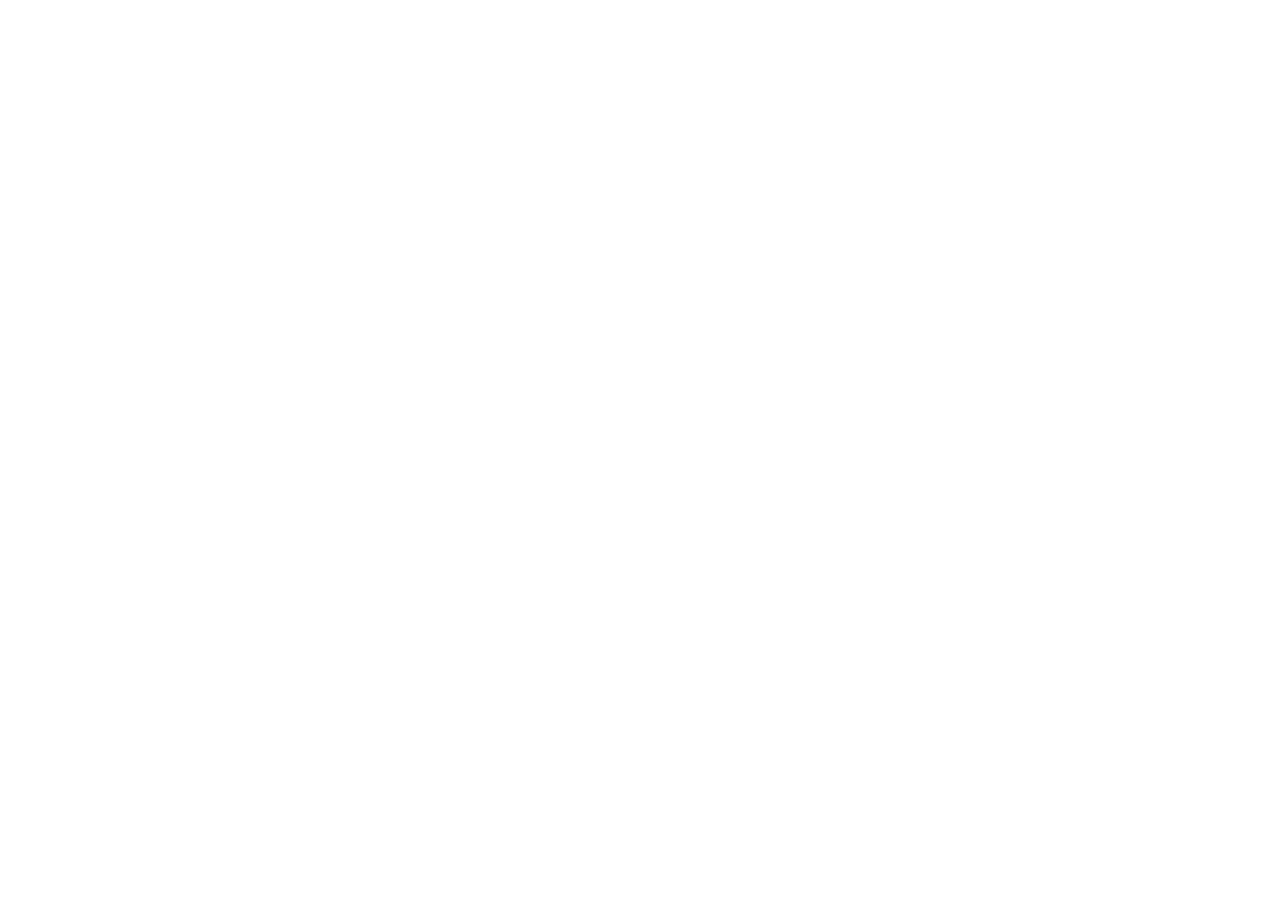
==== js/simplest-slider/index.html @ 6324e3af "added simplest slider" ====
<!doctype html>
<html lang="en">
<head>
    <meta charset="utf-8"/>
    <link rel="icon" href="/favicon.ico"/>
    <meta name="viewport" content="width=device-width,initial-scale=1"/>
    <meta name="theme-color" content="#000000"/>
    <meta name="description" content="Web site created using create-react-app"/>
    <link rel="apple-touch-icon" href="/logo192.png"/>
    <link rel="manifest" href="/manifest.json"/>
    <title>React App</title>
    <link href="/js/simplest-slider/css/main.dcdd08ae.chunk.css" rel="stylesheet">
</head>
<body>
<noscript>You need to enable JavaScript to run this app.</noscript>
<div id="root"></div>
<script>!function (e) {
    function r(r) {
        for (var n, l, a = r[0], c = r[1], f = r[2], p = 0, s = []; p < a.length; p++) l = a[p], Object.prototype.hasOwnProperty.call(o, l) && o[l] && s.push(o[l][0]), o[l] = 0;
        for (n in c) Object.prototype.hasOwnProperty.call(c, n) && (e[n] = c[n]);
        for (i && i(r); s.length;) s.shift()();
        return u.push.apply(u, f || []), t()
    }

    function t() {
        for (var e, r = 0; r < u.length; r++) {
            for (var t = u[r], n = !0, a = 1; a < t.length; a++) {
                var c = t[a];
                0 !== o[c] && (n = !1)
            }
            n && (u.splice(r--, 1), e = l(l.s = t[0]))
        }
        return e
    }

    var n = {}, o = {1: 0}, u = [];

    function l(r) {
        if (n[r]) return n[r].exports;
        var t = n[r] = {i: r, l: !1, exports: {}};
        return e[r].call(t.exports, t, t.exports, l), t.l = !0, t.exports
    }

    l.m = e, l.c = n, l.d = function (e, r, t) {
        l.o(e, r) || Object.defineProperty(e, r, {enumerable: !0, get: t})
    }, l.r = function (e) {
        "undefined" != typeof Symbol && Symbol.toStringTag && Object.defineProperty(e, Symbol.toStringTag, {value: "Module"}), Object.defineProperty(e, "__esModule", {value: !0})
    }, l.t = function (e, r) {
        if (1 & r && (e = l(e)), 8 & r) return e;
        if (4 & r && "object" == typeof e && e && e.__esModule) return e;
        var t = Object.create(null);
        if (l.r(t), Object.defineProperty(t, "default", {
            enumerable: !0,
            value: e
        }), 2 & r && "string" != typeof e) for (var n in e) l.d(t, n, function (r) {
            return e[r]
        }.bind(null, n));
        return t
    }, l.n = function (e) {
        var r = e && e.__esModule ? function () {
            return e.default
        } : function () {
            return e
        };
        return l.d(r, "a", r), r
    }, l.o = function (e, r) {
        return Object.prototype.hasOwnProperty.call(e, r)
    }, l.p = "/";
    var a = this["webpackJsonpreact-carousel"] = this["webpackJsonpreact-carousel"] || [], c = a.push.bind(a);
    a.push = r, a = a.slice();
    for (var f = 0; f < a.length; f++) r(a[f]);
    var i = c;
    t()
}([])</script>
<script src="/js/simplest-slider/js/2.6fda1256.chunk.js"></script>
<script src="/js/simplest-slider/js/main.01bf1c9e.chunk.js"></script>
</body>
</html>
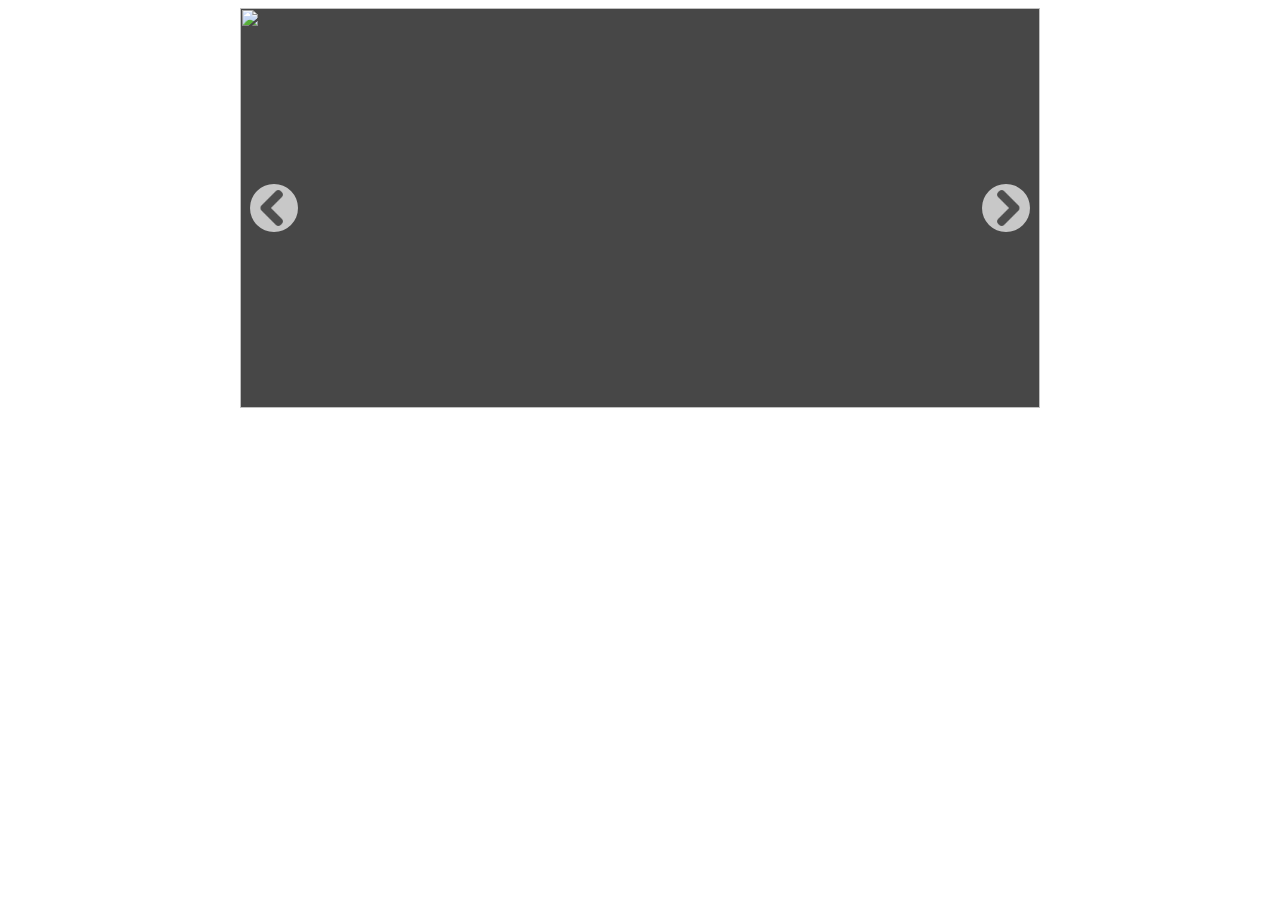
==== commit e62c52f0: "fixed url of assets" ====
--- a/js/simplest-slider/index.html
+++ b/js/simplest-slider/index.html
@@ -9,7 +9,7 @@
     <link rel="apple-touch-icon" href="/logo192.png"/>
     <link rel="manifest" href="/manifest.json"/>
     <title>React App</title>
-    <link href="/js/simplest-slider/css/main.dcdd08ae.chunk.css" rel="stylesheet">
+    <link href="/js/simplest-slider/static/css/main.dcdd08ae.chunk.css" rel="stylesheet">
 </head>
 <body>
 <noscript>You need to enable JavaScript to run this app.</noscript>
@@ -72,7 +72,7 @@
     var i = c;
     t()
 }([])</script>
-<script src="/js/simplest-slider/js/2.6fda1256.chunk.js"></script>
-<script src="/js/simplest-slider/js/main.01bf1c9e.chunk.js"></script>
+<script src="/js/simplest-slider/static/js/2.6fda1256.chunk.js"></script>
+<script src="/js/simplest-slider/static/js/main.01bf1c9e.chunk.js"></script>
 </body>
 </html>--- a/js/simplest-slider/static/css/main.dcdd08ae.chunk.css
+++ b/js/simplest-slider/static/css/main.dcdd08ae.chunk.css
@@ -0,0 +1,2 @@
+.SliderContainer__Container__1hzio{width:800px;height:400px;background-color:#000;margin:0 auto}.Slider__Slider__2i2uh{width:100%;height:100%;background-color:#474747;position:relative}.Slider__Slider__2i2uh img{width:100%;height:100%}.Button__Button__3wHz9{display:inline-block;position:absolute;top:50%;transform:translateY(-50%);width:3rem;height:3rem;background-color:#fff;border-radius:50rem;opacity:.7;cursor:pointer}.Button__ButtonLeft__3ttH1{left:10px}.Button__ButtonRight__1RwOb{right:10px}.Button__Button__3wHz9 img{width:100%;height:100%}.Button__ButtonLeft__3ttH1 img{transform:rotate(180deg)}
+/*# sourceMappingURL=main.dcdd08ae.chunk.css.map */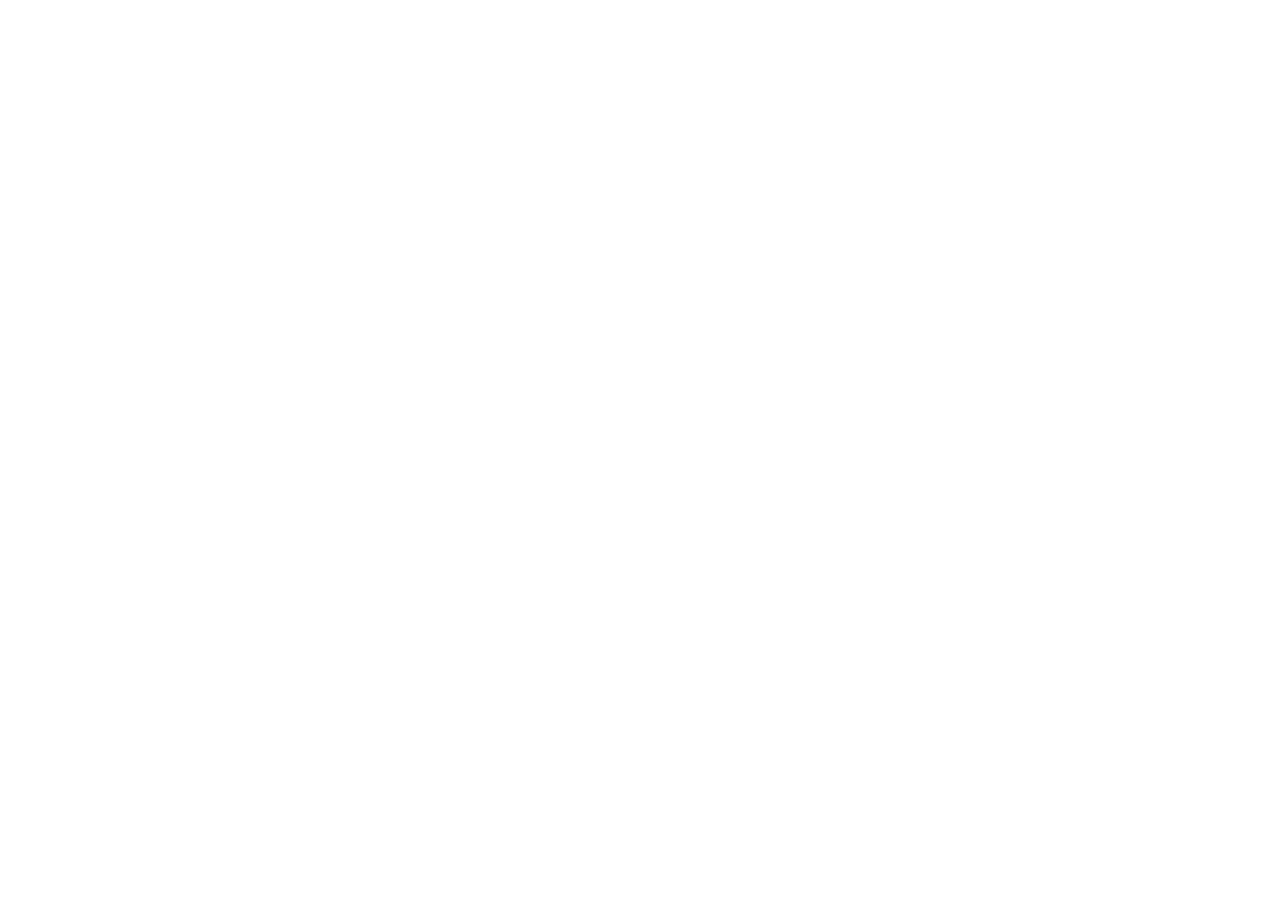
==== commit d797a54a: "added guide to snapshot project" ====
--- a/js/simplest-slider/index.html
+++ b/js/simplest-slider/index.html
@@ -1,78 +1 @@
-<!doctype html>
-<html lang="en">
-<head>
-    <meta charset="utf-8"/>
-    <link rel="icon" href="/favicon.ico"/>
-    <meta name="viewport" content="width=device-width,initial-scale=1"/>
-    <meta name="theme-color" content="#000000"/>
-    <meta name="description" content="Web site created using create-react-app"/>
-    <link rel="apple-touch-icon" href="/logo192.png"/>
-    <link rel="manifest" href="/manifest.json"/>
-    <title>React App</title>
-    <link href="/js/simplest-slider/static/css/main.dcdd08ae.chunk.css" rel="stylesheet">
-</head>
-<body>
-<noscript>You need to enable JavaScript to run this app.</noscript>
-<div id="root"></div>
-<script>!function (e) {
-    function r(r) {
-        for (var n, l, a = r[0], c = r[1], f = r[2], p = 0, s = []; p < a.length; p++) l = a[p], Object.prototype.hasOwnProperty.call(o, l) && o[l] && s.push(o[l][0]), o[l] = 0;
-        for (n in c) Object.prototype.hasOwnProperty.call(c, n) && (e[n] = c[n]);
-        for (i && i(r); s.length;) s.shift()();
-        return u.push.apply(u, f || []), t()
-    }
-
-    function t() {
-        for (var e, r = 0; r < u.length; r++) {
-            for (var t = u[r], n = !0, a = 1; a < t.length; a++) {
-                var c = t[a];
-                0 !== o[c] && (n = !1)
-            }
-            n && (u.splice(r--, 1), e = l(l.s = t[0]))
-        }
-        return e
-    }
-
-    var n = {}, o = {1: 0}, u = [];
-
-    function l(r) {
-        if (n[r]) return n[r].exports;
-        var t = n[r] = {i: r, l: !1, exports: {}};
-        return e[r].call(t.exports, t, t.exports, l), t.l = !0, t.exports
-    }
-
-    l.m = e, l.c = n, l.d = function (e, r, t) {
-        l.o(e, r) || Object.defineProperty(e, r, {enumerable: !0, get: t})
-    }, l.r = function (e) {
-        "undefined" != typeof Symbol && Symbol.toStringTag && Object.defineProperty(e, Symbol.toStringTag, {value: "Module"}), Object.defineProperty(e, "__esModule", {value: !0})
-    }, l.t = function (e, r) {
-        if (1 & r && (e = l(e)), 8 & r) return e;
-        if (4 & r && "object" == typeof e && e && e.__esModule) return e;
-        var t = Object.create(null);
-        if (l.r(t), Object.defineProperty(t, "default", {
-            enumerable: !0,
-            value: e
-        }), 2 & r && "string" != typeof e) for (var n in e) l.d(t, n, function (r) {
-            return e[r]
-        }.bind(null, n));
-        return t
-    }, l.n = function (e) {
-        var r = e && e.__esModule ? function () {
-            return e.default
-        } : function () {
-            return e
-        };
-        return l.d(r, "a", r), r
-    }, l.o = function (e, r) {
-        return Object.prototype.hasOwnProperty.call(e, r)
-    }, l.p = "/";
-    var a = this["webpackJsonpreact-carousel"] = this["webpackJsonpreact-carousel"] || [], c = a.push.bind(a);
-    a.push = r, a = a.slice();
-    for (var f = 0; f < a.length; f++) r(a[f]);
-    var i = c;
-    t()
-}([])</script>
-<script src="/js/simplest-slider/static/js/2.6fda1256.chunk.js"></script>
-<script src="/js/simplest-slider/static/js/main.01bf1c9e.chunk.js"></script>
-</body>
-</html>+<!doctype html><html lang="en"><head><meta charset="utf-8"/><link rel="icon" href="/js/snapshot/favicon.ico"/><meta name="viewport" content="width=device-width,initial-scale=1"/><meta name="theme-color" content="#000000"/><meta name="description" content="Web site created using create-react-app"/><link rel="apple-touch-icon" href="/js/snapshot/logo192.png"/><link rel="manifest" href="/js/snapshot/manifest.json"/><title>React App</title></head><body><noscript>You need to enable JavaScript to run this app.</noscript><div id="root"></div><script>!function(e){function t(t){for(var n,l,a=t[0],f=t[1],i=t[2],c=0,s=[];c<a.length;c++)l=a[c],Object.prototype.hasOwnProperty.call(o,l)&&o[l]&&s.push(o[l][0]),o[l]=0;for(n in f)Object.prototype.hasOwnProperty.call(f,n)&&(e[n]=f[n]);for(p&&p(t);s.length;)s.shift()();return u.push.apply(u,i||[]),r()}function r(){for(var e,t=0;t<u.length;t++){for(var r=u[t],n=!0,a=1;a<r.length;a++){var f=r[a];0!==o[f]&&(n=!1)}n&&(u.splice(t--,1),e=l(l.s=r[0]))}return e}var n={},o={1:0},u=[];function l(t){if(n[t])return n[t].exports;var r=n[t]={i:t,l:!1,exports:{}};return e[t].call(r.exports,r,r.exports,l),r.l=!0,r.exports}l.m=e,l.c=n,l.d=function(e,t,r){l.o(e,t)||Object.defineProperty(e,t,{enumerable:!0,get:r})},l.r=function(e){"undefined"!=typeof Symbol&&Symbol.toStringTag&&Object.defineProperty(e,Symbol.toStringTag,{value:"Module"}),Object.defineProperty(e,"__esModule",{value:!0})},l.t=function(e,t){if(1&t&&(e=l(e)),8&t)return e;if(4&t&&"object"==typeof e&&e&&e.__esModule)return e;var r=Object.create(null);if(l.r(r),Object.defineProperty(r,"default",{enumerable:!0,value:e}),2&t&&"string"!=typeof e)for(var n in e)l.d(r,n,function(t){return e[t]}.bind(null,n));return r},l.n=function(e){var t=e&&e.__esModule?function(){return e.default}:function(){return e};return l.d(t,"a",t),t},l.o=function(e,t){return Object.prototype.hasOwnProperty.call(e,t)},l.p="/js/snapshot/";var a=this.webpackJsonptest=this.webpackJsonptest||[],f=a.push.bind(a);a.push=t,a=a.slice();for(var i=0;i<a.length;i++)t(a[i]);var p=f;r()}([])</script><script src="/js/snapshot/static/js/2.f83ce6f2.chunk.js"></script><script src="/js/snapshot/static/js/main.eda1b487.chunk.js"></script></body></html>